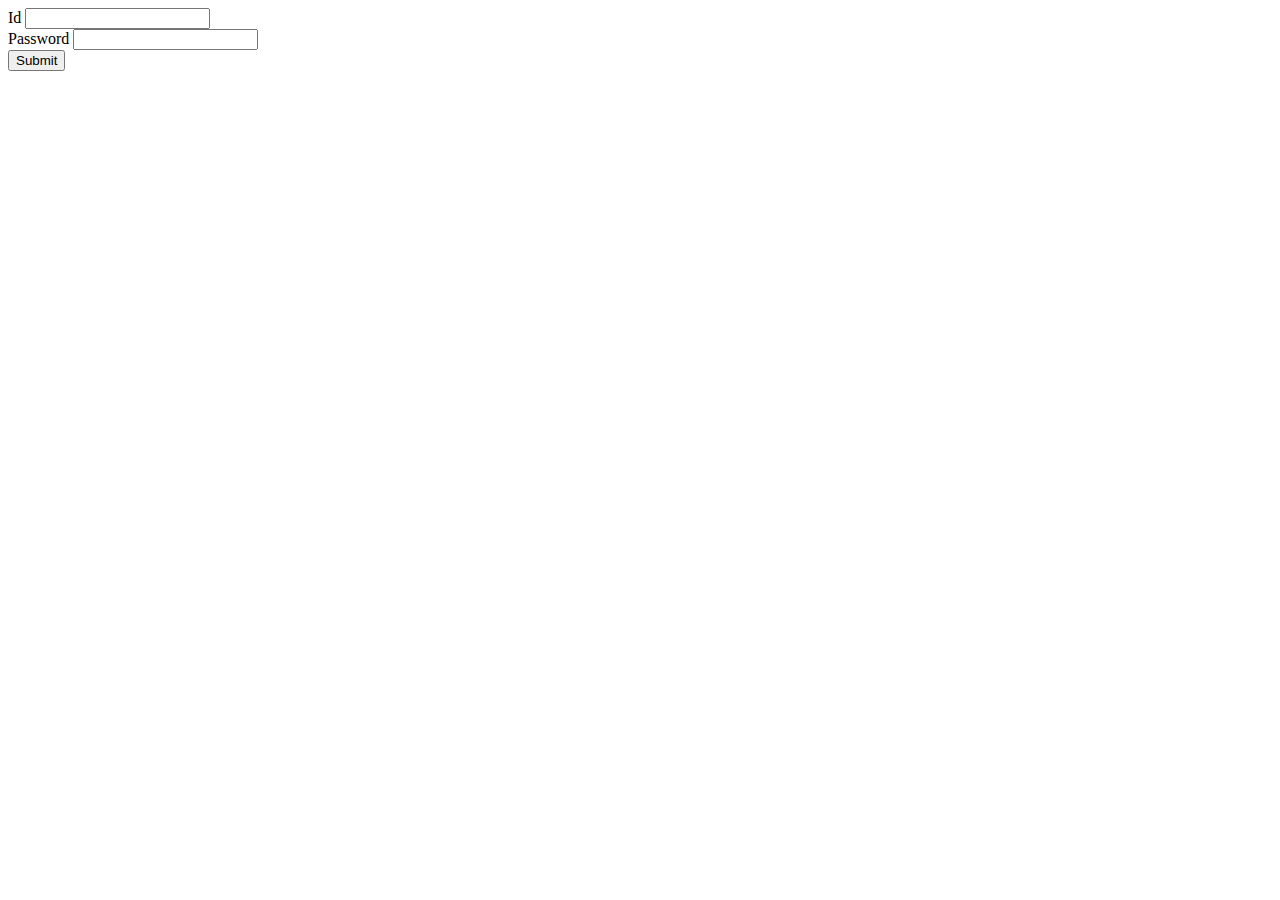
==== dashboard.html @ 124bcfe7 "dynamic projects" ====
<!doctype html>
<html lang="en">

<head>
    <meta charset="utf-8">
    <meta name="viewport" content="width=device-width, initial-scale=1">
    <title>Bootstrap demo</title>
    <link href="https://cdn.jsdelivr.net/npm/bootstrap@5.3.1/dist/css/bootstrap.min.css" rel="stylesheet"
        integrity="sha384-4bw+/aepP/YC94hEpVNVgiZdgIC5+VKNBQNGCHeKRQN+PtmoHDEXuppvnDJzQIu9" crossorigin="anonymous">
        <script src="https://code.jquery.com/jquery-3.7.0.min.js" integrity="sha256-2Pmvv0kuTBOenSvLm6bvfBSSHrUJ+3A7x6P5Ebd07/g=" crossorigin="anonymous"></script>
    <script defer src="./javascript/adminScript.js"></script>
    <style>
        
    </style>
</head>

<body>
    <form id="auth">
        <div class="mb-3">
            <label for="exampleInputEmail1" class="form-label">Id</label>
            <input type="text" class="form-control" name="id" id="exampleInputEmail1" aria-describedby="emailHelp">
        </div>
        <div class="mb-3">
            <label for="exampleInputPassword1" class="form-label">Password</label>
            <input type="password" class="form-control" name="password" id="exampleInputPassword1">
        </div>
        <button type="submit" class="btn btn-primary">Submit</button>
    </form>
</body>
<script src="https://cdn.jsdelivr.net/npm/bootstrap@5.3.1/dist/js/bootstrap.bundle.min.js"
    integrity="sha384-HwwvtgBNo3bZJJLYd8oVXjrBZt8cqVSpeBNS5n7C8IVInixGAoxmnlMuBnhbgrkm"
    crossorigin="anonymous"></script>
<script src="https://cdn.jsdelivr.net/npm/@popperjs/core@2.11.8/dist/umd/popper.min.js"
    integrity="sha384-I7E8VVD/ismYTF4hNIPjVp/Zjvgyol6VFvRkX/vR+Vc4jQkC+hVqc2pM8ODewa9r"
    crossorigin="anonymous"></script>
<script src="https://cdn.jsdelivr.net/npm/bootstrap@5.3.1/dist/js/bootstrap.min.js"
    integrity="sha384-Rx+T1VzGupg4BHQYs2gCW9It+akI2MM/mndMCy36UVfodzcJcF0GGLxZIzObiEfa"
    crossorigin="anonymous"></script>

</html>
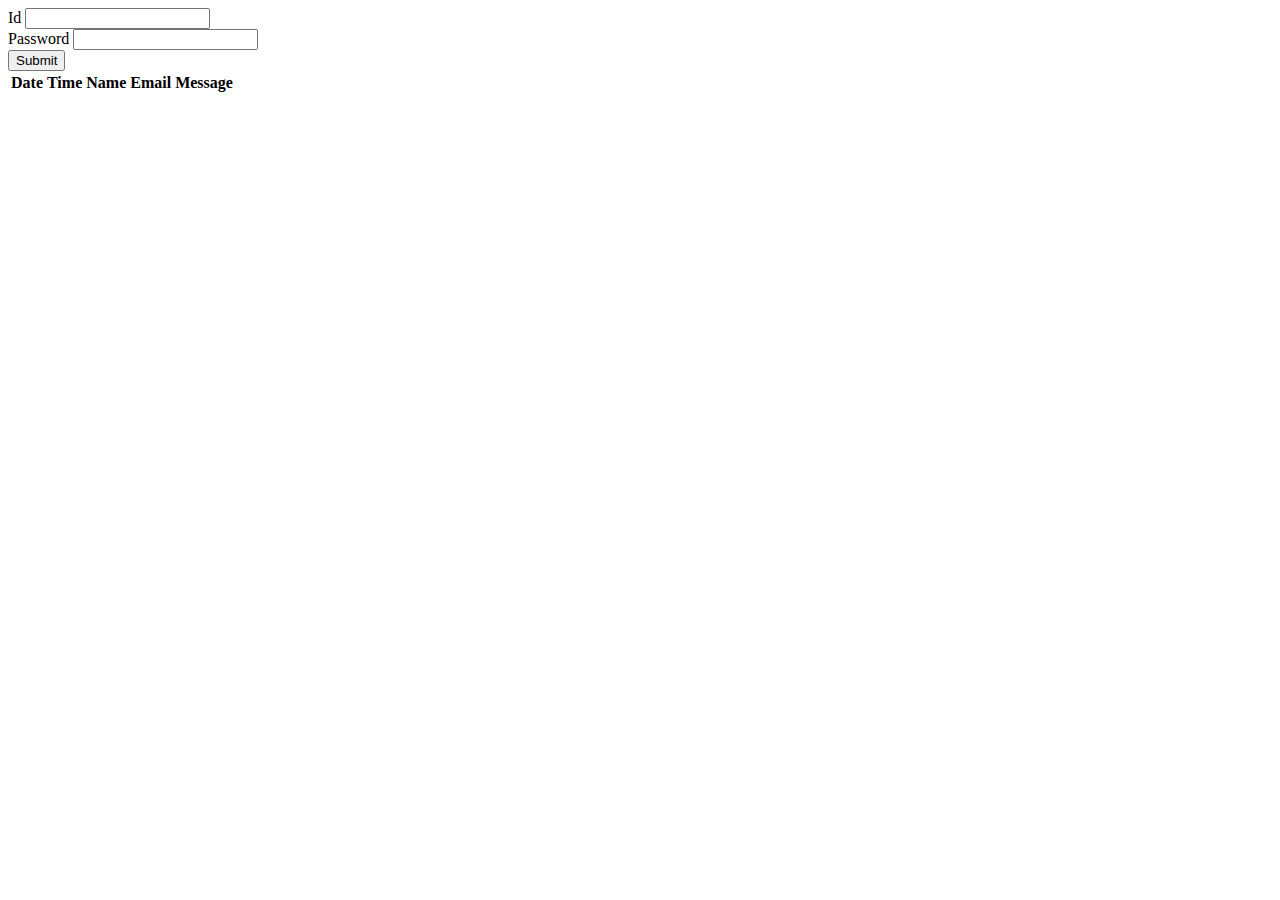
==== commit 1f2d1122: "backend" ====
--- a/dashboard.html
+++ b/dashboard.html
@@ -4,10 +4,11 @@
 <head>
     <meta charset="utf-8">
     <meta name="viewport" content="width=device-width, initial-scale=1">
-    <title>Bootstrap demo</title>
+    <title>Messages</title>
     <link href="https://cdn.jsdelivr.net/npm/bootstrap@5.3.1/dist/css/bootstrap.min.css" rel="stylesheet"
         integrity="sha384-4bw+/aepP/YC94hEpVNVgiZdgIC5+VKNBQNGCHeKRQN+PtmoHDEXuppvnDJzQIu9" crossorigin="anonymous">
-        <script src="https://code.jquery.com/jquery-3.7.0.min.js" integrity="sha256-2Pmvv0kuTBOenSvLm6bvfBSSHrUJ+3A7x6P5Ebd07/g=" crossorigin="anonymous"></script>
+    <link rel="stylesheet" href="//cdn.datatables.net/1.10.20/css/jquery.dataTables.min.css">
+    <script src="https://code.jquery.com/jquery-3.7.0.min.js" integrity="sha256-2Pmvv0kuTBOenSvLm6bvfBSSHrUJ+3A7x6P5Ebd07/g=" crossorigin="anonymous"></script>
     <script defer src="./javascript/adminScript.js"></script>
     <style>
         
@@ -15,18 +16,42 @@
 </head>
 
 <body>
-    <form id="auth">
-        <div class="mb-3">
-            <label for="exampleInputEmail1" class="form-label">Id</label>
-            <input type="text" class="form-control" name="id" id="exampleInputEmail1" aria-describedby="emailHelp">
-        </div>
-        <div class="mb-3">
-            <label for="exampleInputPassword1" class="form-label">Password</label>
-            <input type="password" class="form-control" name="password" id="exampleInputPassword1">
-        </div>
-        <button type="submit" class="btn btn-primary">Submit</button>
-    </form>
+    <div class="container">
+        <form id="auth" action="">
+            <div class="mb-3">
+                <label for="exampleInputEmail1" class="form-label">Id</label>
+                <input type="text" class="form-control" name="id" id="exampleInputEmail1" aria-describedby="emailHelp">
+            </div>
+            <div class="mb-3">
+                <label for="exampleInputPassword1" class="form-label">Password</label>
+                <input type="password" class="form-control" name="password" id="exampleInputPassword1">
+            </div>
+            <button type="submit" class="btn btn-primary">Submit</button>
+        </form>
+
+        <table id="myTable" class="d-none">
+            <thead>
+                <tr>
+                    <th>Date</th>
+                    <th>Time</th>
+                    <th>Name</th>
+                    <th>Email</th>
+                    <th>Message</th>
+                </tr>
+            </thead>
+            <tbody>
+
+            </tbody>
+        </table>
+        
+    </div>
 </body>
+
+<script src="//cdn.datatables.net/1.10.20/js/jquery.dataTables.min.js"></script>
+<script>
+    $(document).ready(function () {
+    });
+</script>
 <script src="https://cdn.jsdelivr.net/npm/bootstrap@5.3.1/dist/js/bootstrap.bundle.min.js"
     integrity="sha384-HwwvtgBNo3bZJJLYd8oVXjrBZt8cqVSpeBNS5n7C8IVInixGAoxmnlMuBnhbgrkm"
     crossorigin="anonymous"></script>
